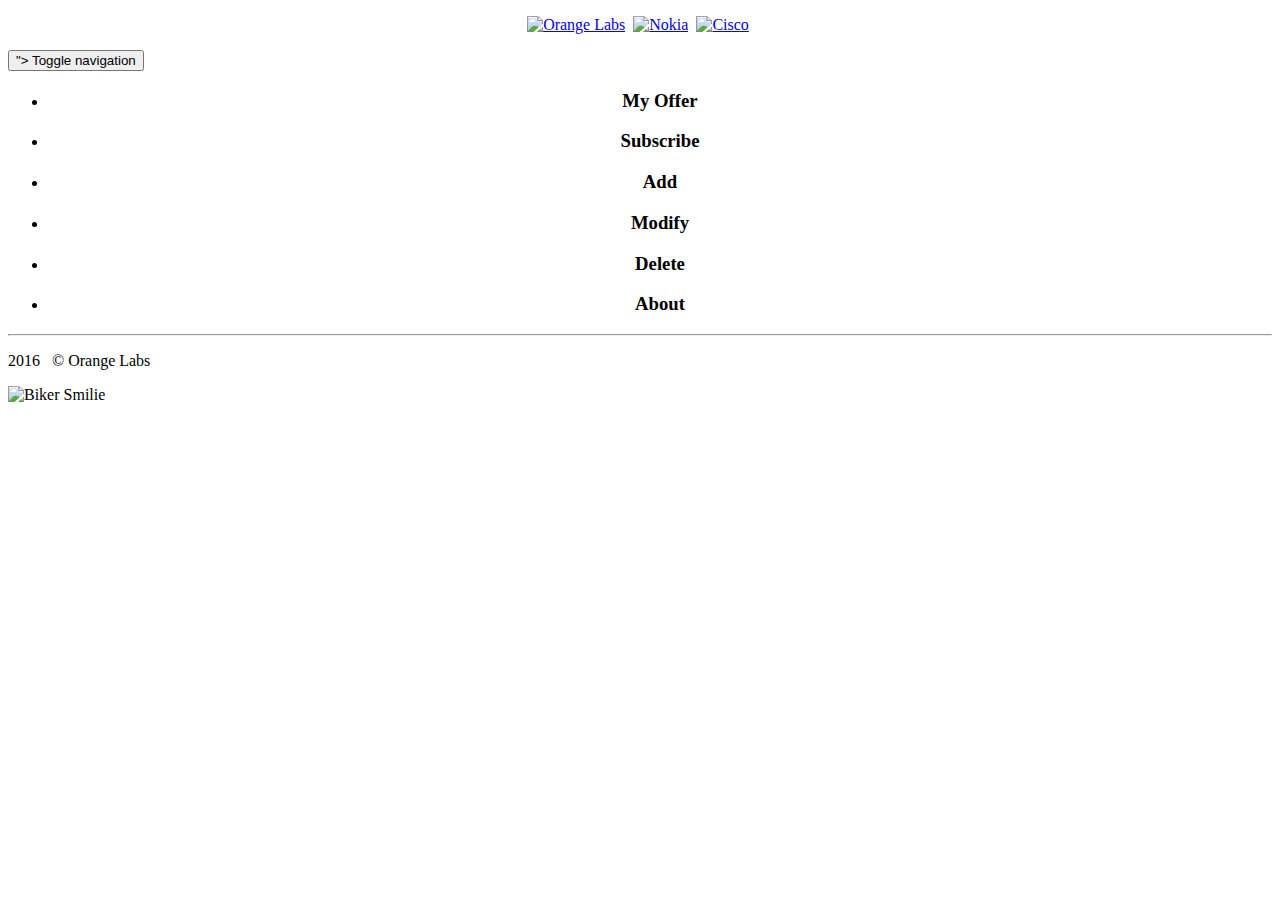
==== src/main/webapp/public/index.html @ 49a86588 "#initial commit" ====
<!DOCTYPE html>
<html data-ng-app="cloud4netportal">
    <head>
	<meta http-equiv="content-type" content="text/html; charset=UTF-8">
	<title>Cloud4net - Portal</title>

	<link rel="icon"       type="image/x-icon" href="/favicon.ico" />
	<link rel="stylesheet" type="text/css"     href="/owr/cloud4netportal.css" />

	<script type="text/javascript" src="/owr/cloud4netportal.js"></script>
    </head>

    <body role="document">
    <center>
     <p class="hcenter vcenter" align="center">
     <a href="#"><img src="/img/orange.png" class="giant"  title="Orange Labs"/></a>&#160;
     <a href="#"><img src="/img/nokia.jpeg" class="giant"  title="Nokia"/></a>&#160;
     <a href="#"><img src="/img/cisco.png" class="giant"  title="Cisco"/></a>&#160;
	</p>
	</center>
	
	<!--  <nav class="navbar navbar-inverse navbar-fixed-top" role="navigation">-->
	<nav class="navbar navbar-default " role="navigation">
		<div class="navbar-header">
		    <button type="button" class="navbar-toggle" data-toggle="collapse" data-target="#bs-example-navbar-collapse-1">">
			<span class="sr-only">Toggle navigation</span>
			<span class="icon-bar"></span>
			<span class="icon-bar"></span>
			<span class="icon-bar"></span>
		    </button>

		    <a class="navbar-brand" class="pull-center" href="/">
		    <!--<a href="#" class="pull-left" style="padding:5px 5px 5px 5px;"><img src="/img/orange-header.png"></a> -->
		    <!-- <H3>Easy Secured Mobile Access</H3> -->
		    </a>
		    
		</div>
		<center>
		<div class="navbar-collapse collapse vcenter"  id="bs-example-navbar-collapse-1">
		    <ul class="nav navbar-nav">
			<li><a data-ng-active-tab data-ng-href="/offer"><H3>My Offer</H3></a></li>
			<li><a data-ng-active-tab data-ng-href="/subscribe"><H3>Subscribe</H3></a></li>
			<li><a data-ng-active-tab data-ng-href="/add"><H3>Add</H3></a></li>
			<li><a data-ng-active-tab data-ng-href="/modify"><H3>Modify</H3></a></li>
			<li><a data-ng-active-tab data-ng-href="/delete"><H3>Delete</H3></a></li>
			<!-- <li><a data-ng-active-tab data-ng-href="/test"><H3>Test</H3></a></li> -->
			<li><a data-ng-active-tab data-ng-href="/about"><H3>About</H3></a></li>
		    </ul>
		</div>
		</center>
	    
	</nav>
	<div class="container">
	     
	  	<div data-ng-view class=" col-xs-10 col-sm-11 vcenter">
	    </div>
	    
	 </div>
	<footer class="row">
	<hr />
		<div class="col-xs-10 col-sm-11 vcenter">
		    <p>
			 2016 &#160; &copy; Orange Labs</a>
		    </p>
		</div><!-- ignore additional whitespaces which would take up space
		--><div class="col-xs-2 col-sm-1 vcenter">
		    <p>
		    <img alt="Biker Smilie" id="header_orange" src="/img/orange-header.png" />
		    </p>
		</div>
	    </footer>
	</div>

    </body>
</html>
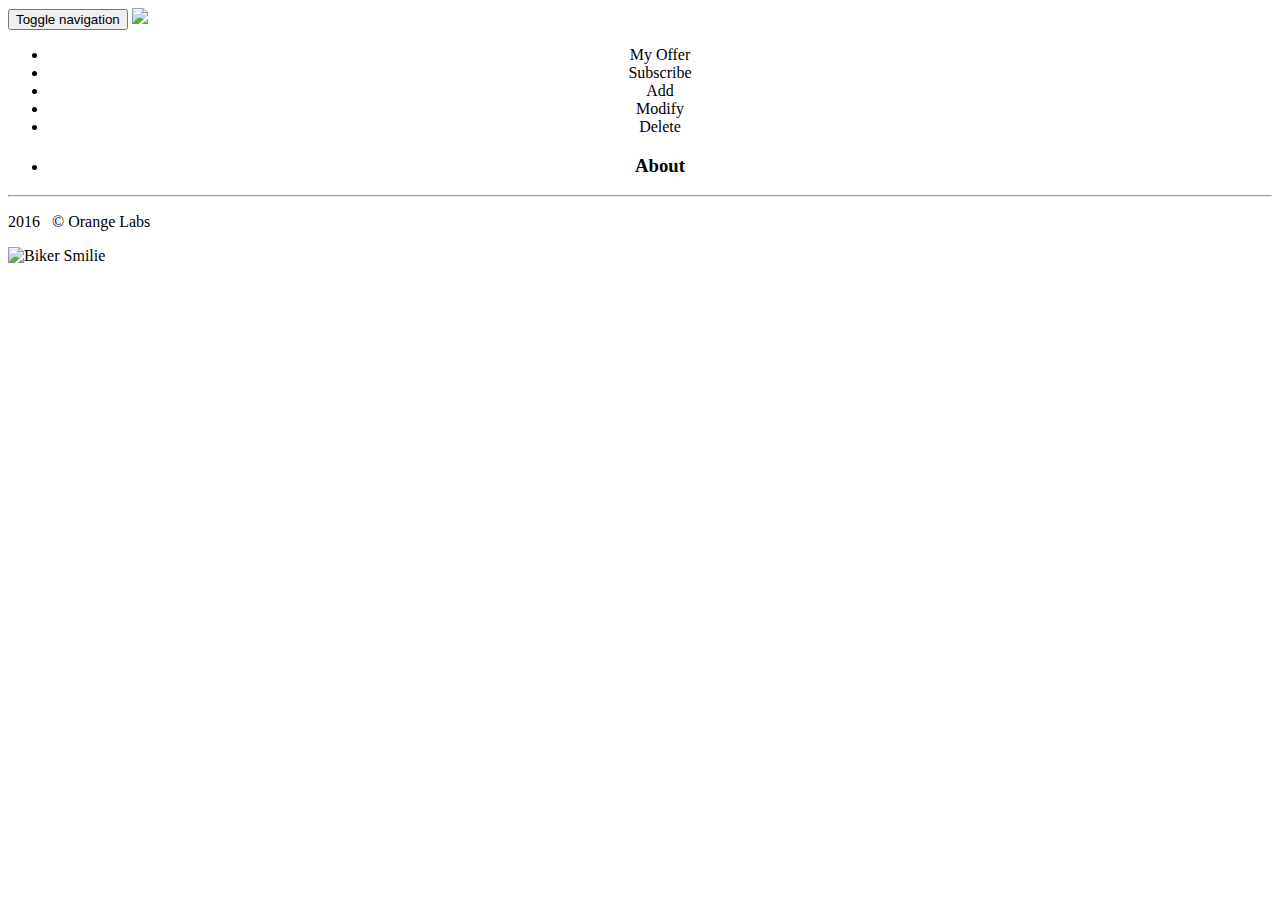
==== commit 69411771: "#modification UI" ====
--- a/src/main/webapp/public/index.html
+++ b/src/main/webapp/public/index.html
@@ -11,6 +11,7 @@
     </head>
 
     <body role="document">
+    <!--  
     <center>
      <p class="hcenter vcenter" align="center">
      <a href="#"><img src="/img/orange.png" class="giant"  title="Orange Labs"/></a>&#160;
@@ -18,11 +19,12 @@
      <a href="#"><img src="/img/cisco.png" class="giant"  title="Cisco"/></a>&#160;
 	</p>
 	</center>
-	
+	-->
 	<!--  <nav class="navbar navbar-inverse navbar-fixed-top" role="navigation">-->
 	<nav class="navbar navbar-default " role="navigation">
 		<div class="navbar-header">
-		    <button type="button" class="navbar-toggle" data-toggle="collapse" data-target="#bs-example-navbar-collapse-1">">
+		     <button type="button" class="navbar-toggle" data-toggle="collapse" data-target="#bs-example-navbar-collapse-1">
+		    
 			<span class="sr-only">Toggle navigation</span>
 			<span class="icon-bar"></span>
 			<span class="icon-bar"></span>
@@ -30,19 +32,20 @@
 		    </button>
 
 		    <a class="navbar-brand" class="pull-center" href="/">
-		    <!--<a href="#" class="pull-left" style="padding:5px 5px 5px 5px;"><img src="/img/orange-header.png"></a> -->
+		    <a href="#" class="pull-left vcenter" ><img src="/img/orange-medium.png"></a> 
 		    <!-- <H3>Easy Secured Mobile Access</H3> -->
 		    </a>
 		    
 		</div>
 		<center>
-		<div class="navbar-collapse collapse vcenter"  id="bs-example-navbar-collapse-1">
+		
+		<div class="navbar-collapse collapse vcenter hcenter"  id="bs-example-navbar-collapse-1">
 		    <ul class="nav navbar-nav">
-			<li><a data-ng-active-tab data-ng-href="/offer"><H3>My Offer</H3></a></li>
-			<li><a data-ng-active-tab data-ng-href="/subscribe"><H3>Subscribe</H3></a></li>
-			<li><a data-ng-active-tab data-ng-href="/add"><H3>Add</H3></a></li>
-			<li><a data-ng-active-tab data-ng-href="/modify"><H3>Modify</H3></a></li>
-			<li><a data-ng-active-tab data-ng-href="/delete"><H3>Delete</H3></a></li>
+			<li><a data-ng-active-tab data-ng-href="/offer">My Offer</a></li>
+			<li><a data-ng-active-tab data-ng-href="/subscribe">Subscribe</a></li>
+			<li><a data-ng-active-tab data-ng-href="/add">Add</a></li>
+			<li><a data-ng-active-tab data-ng-href="/modify">Modify</a></li>
+			<li><a data-ng-active-tab data-ng-href="/delete">Delete</a></li>
 			<!-- <li><a data-ng-active-tab data-ng-href="/test"><H3>Test</H3></a></li> -->
 			<li><a data-ng-active-tab data-ng-href="/about"><H3>About</H3></a></li>
 		    </ul>
